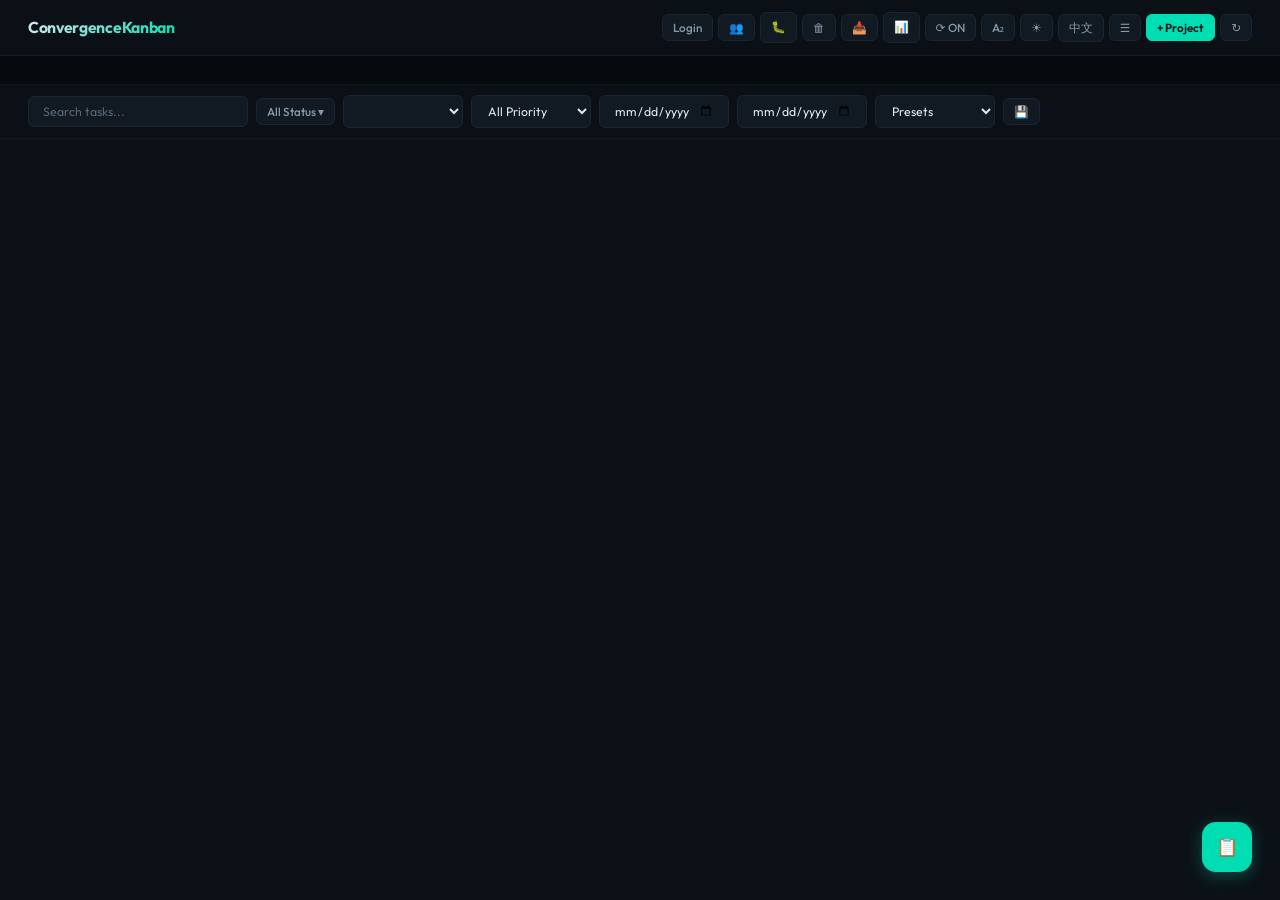
==== static/index.html @ 84c45e5e "Initial open-source release (v0.1.0) ConvergenceKanban: a self-hosted kanban for teams that live in " ====
<!DOCTYPE html>
<html lang="en" dir="ltr">
<head>
<meta charset="UTF-8">
<meta name="viewport" content="width=device-width, initial-scale=1.0">
<title>ConvergenceKanban</title>
<link rel="preconnect" href="https://fonts.googleapis.com">
<link rel="preconnect" href="https://fonts.gstatic.com" crossorigin>
<link href="https://fonts.googleapis.com/css2?family=Fira+Code:wght@400;500;600;700&family=Outfit:wght@300;400;500;600;700;800&display=swap" rel="stylesheet">
<link rel="stylesheet" href="/static/style.css">
</head>
<body>
<!-- Background texture -->
<div class="bg-grid"></div>

<div id="app">
  <!-- Header -->
  <header class="header" role="banner">
    <div class="header-left">
      <h1>ConvergenceKanban</h1>
    </div>
    <div class="header-right">
      <button class="btn btn-sm hamburger-btn" id="hamburgerBtn" onclick="toggleMobileMenu()">☰</button>
      <div class="header-actions" id="headerActions">
        <button class="btn btn-sm" onclick="showUserPicker()" id="userBtn" title="Switch user">login</button>
        <button class="btn btn-sm" onclick="showNotificationPrefs()" id="notifBtn" title="Notification Preferences" style="display:none">🔔</button>
        <button class="btn btn-sm" onclick="showMembers()" title="Team Members">👥</button>
        <a href="/bugs" class="btn btn-sm" title="Bug Reports" id="bugBtn">🐛</a>
        <button class="btn btn-sm" onclick="showBin()" title="Bin / Trash">🗑</button>
        <button class="btn btn-sm" onclick="exportCSV()" id="exportBtn" title="Export CSV">📥</button>
        <button class="btn btn-sm" onclick="showConflicts()" id="conflictBtn" title="Sync Conflicts" style="display:none">⚡ <span id="conflictCount">0</span></button>
        <a href="/analytics" class="btn btn-sm" title="Analytics" id="analyticsBtn">📊</a>
        <button class="btn btn-sm" onclick="toggleAutoRefresh()" id="autoRefreshBtn" title="Auto-refresh toggle">⟳ ON</button>
        <button class="btn btn-sm" onclick="cycleFontSize()" id="fontSizeBtn" title="Font size">A₂</button>
        <button class="btn btn-sm" onclick="toggleTheme()" id="themeBtn" title="Toggle theme">☀️</button>
        <button class="btn btn-sm" onclick="toggleLang()" id="langBtn">中文</button>
        <button class="btn btn-sm" onclick="toggleViewMode()" id="viewBtn" title="Toggle view">☰</button>
        <button class="btn btn-sm btn-primary" onclick="showAddProject()">
          <span data-i18n="addProject">+ Project</span>
        </button>
        <button class="btn btn-sm" onclick="refreshDashboard()">↻</button>
      </div>
    </div>
  </header>

  <!-- Stats bar -->
  <div id="statsBar" class="stats-bar"></div>

  <!-- Filter toggle (mobile) -->
  <button class="btn btn-sm filter-toggle-btn" id="filterToggleBtn" onclick="toggleFilterBar()">🔍 <span data-i18n="filters">Filters</span></button>

  <!-- Filter bar -->
  <div id="filterBar" class="filter-bar" role="search" aria-label="Task filters">
    <input type="text" id="filterSearch" class="filter-input" data-i18n-placeholder="searchTasks" placeholder="Search tasks..." oninput="applyFilters()">
    <div class="filter-multi" id="filterStatusMulti">
      <button class="btn btn-sm" onclick="toggleStatusDropdown()" id="filterStatusBtn" data-i18n="allStatuses">All Status ▾</button>
      <div id="statusDropdown" class="filter-dropdown hidden">
        <label><input type="checkbox" value="todo" onchange="applyStatusMultiSelect()"> <span data-i18n="todo">To Do</span></label>
        <label><input type="checkbox" value="doing" onchange="applyStatusMultiSelect()"> <span data-i18n="doing">Doing</span></label>
        <label><input type="checkbox" value="in_review" onchange="applyStatusMultiSelect()"> <span data-i18n="in_review">In Review</span></label>
        <label><input type="checkbox" value="done" onchange="applyStatusMultiSelect()"> <span data-i18n="done">Done</span></label>
        <label><input type="checkbox" value="blocked" onchange="applyStatusMultiSelect()"> <span data-i18n="blocked">Blocked</span></label>
        <label><input type="checkbox" value="abandoned" onchange="applyStatusMultiSelect()"> <span data-i18n="abandoned">Abandoned</span></label>
      </div>
    </div>
    <select id="filterAssignee" class="filter-select" onchange="applyFilters()"></select>
    <select id="filterPriority" class="filter-select" onchange="applyFilters()">
      <option value="" data-i18n="allPriority">All Priority</option>
      <option value="critical" data-i18n="critical">Critical</option>
      <option value="high" data-i18n="high">High</option>
      <option value="medium" data-i18n="medium">Medium</option>
      <option value="low" data-i18n="low">Low</option>
    </select>
    <input type="date" id="filterDateFrom" class="filter-input filter-date" onchange="applyFilters()" title="From date">
    <input type="date" id="filterDateTo" class="filter-input filter-date" onchange="applyFilters()" title="To date">
    <select id="filterPreset" class="filter-select" onchange="loadFilterPreset()">
      <option value="">Presets</option>
    </select>
    <button class="btn btn-sm" id="savePresetBtn" onclick="saveFilterPreset()" title="Save current filter">💾</button>
    <button class="btn btn-sm" id="clearFiltersBtn" onclick="clearFilters()" style="display:none" data-i18n="clearFilters">Clear</button>
  </div>

  <!-- Dashboard -->
  <main id="dashboard" class="dashboard" role="main" aria-label="Project dashboard"></main>

  <!-- Activity sidebar -->
  <aside id="activityPanel" class="activity-panel hidden" role="complementary" aria-label="Activity log">
    <div class="activity-header">
      <h3 data-i18n="recentActivity">Recent Activity</h3>
      <button class="btn btn-sm" onclick="toggleActivity()">✕</button>
    </div>
    <div id="activityList" class="activity-list"></div>
  </aside>

  <button class="fab" onclick="toggleActivity()" title="Activity Log">📋</button>
</div>

<!-- Bulk action bar -->
<div id="bulkBar" class="bulk-bar" style="display:none">
  <span id="bulkCount"></span>
  <select id="bulkStatus" class="filter-select" style="min-width:100px">
    <option value="" data-i18n="setStatus">Set Status...</option>
    <option value="todo" data-i18n="todo">To Do</option><option value="doing" data-i18n="doing">Doing</option>
    <option value="done" data-i18n="done">Done</option><option value="blocked" data-i18n="blocked">Blocked</option>
  </select>
  <button class="btn btn-sm btn-primary" onclick="bulkApplyStatus()" data-i18n="apply">Apply</button>
  <button class="btn btn-sm btn-danger" onclick="bulkAction('delete')" data-i18n="delete">Delete</button>
  <button class="btn btn-sm" onclick="bulkClear()" data-i18n="cancel">Cancel</button>
</div>

<!-- Modal -->
<div id="modal" class="modal hidden" role="dialog" aria-modal="true" onclick="if(event.target===this)closeModal()">
  <div class="modal-content" id="modalContent"></div>
</div>

<div id="toasts" class="toast-container"></div>
<script src="/static/i18n.js"></script>
<script src="/static/app.js"></script>
</body>
</html>
---- static/style.css ----
/* ══════════════════════════════════════════════════════════════════════════
   ConvergenceKanban — "Dark Terminal Elegance" Design System
   Typography: Outfit + Fira Code
   Palette: Deep charcoal + Electric Mint
   ══════════════════════════════════════════════════════════════════════════ */

/* ── Reset ─────────────────────────────────────────────────────────────── */
*, *::before, *::after { box-sizing: border-box; margin: 0; padding: 0; }

/* ── Design Tokens ─────────────────────────────────────────────────────── */
:root {
  /* Surfaces */
  --bg-deep: #050a0e;
  --bg: #0b1117;
  --bg2: #111a22;
  --bg3: #1a2530;
  --bg4: #243040;

  /* Typography */
  --text: #dfe6ed;
  --text2: #8899aa;
  --text3: #556677;

  /* Accent — Electric Mint */
  --accent: #00ddb3;
  --accent2: #00ffcc;
  --accent-dim: #009e80;
  --accent-glow: rgba(0, 221, 179, 0.12);
  --accent-glow-strong: rgba(0, 221, 179, 0.25);

  /* Semantic */
  --green: #00ddb3;
  --yellow: #fbbf24;
  --red: #ff4757;
  --orange: #ff8c42;
  --blue: #4facfe;
  --purple: #a78bfa;

  /* Structural */
  --radius: 10px;
  --radius-sm: 6px;
  --radius-lg: 16px;
  --shadow: 0 2px 8px rgba(0, 0, 0, 0.3), 0 0 0 1px rgba(255, 255, 255, 0.03);
  --shadow-lg: 0 8px 32px rgba(0, 0, 0, 0.4);
  --shadow-glow: 0 0 20px var(--accent-glow);

  /* Transitions */
  --ease: cubic-bezier(0.22, 1, 0.36, 1);
  --duration: 0.2s;
  --duration-slow: 0.4s;

  /* Font stacks */
  --font-body: 'Outfit', system-ui, -apple-system, sans-serif;
  --font-mono: 'Fira Code', 'JetBrains Mono', 'SF Mono', monospace;
}

/* ── Light Theme ───────────────────────────────────────────────────────── */
:root.light {
  /* Surfaces — warm paper with crisp edges */
  --bg-deep: #eef1f5;
  --bg: #f4f6f9;
  --bg2: #ffffff;
  --bg3: #dde2e8;
  --bg4: #c4ccd6;

  /* Typography — high contrast */
  --text: #111827;
  --text2: #374151;
  --text3: #6b7280;

  /* Accent — deeper emerald for readability */
  --accent: #059669;
  --accent2: #047857;
  --accent-dim: #065f46;
  --accent-glow: rgba(5, 150, 105, 0.08);
  --accent-glow-strong: rgba(5, 150, 105, 0.15);

  /* Semantic — darkened for white-bg contrast */
  --green: #059669;
  --yellow: #d97706;
  --red: #dc2626;
  --orange: #ea580c;
  --blue: #2563eb;
  --purple: #7c3aed;

  /* Structural */
  --shadow: 0 1px 3px rgba(0, 0, 0, 0.08), 0 0 0 1px rgba(0, 0, 0, 0.04);
  --shadow-lg: 0 4px 16px rgba(0, 0, 0, 0.1);
  --shadow-glow: 0 0 12px var(--accent-glow);
}

:root.light body {
  background-image: none;
}

:root.light .bg-grid {
  opacity: 0.25;
  background-image:
    radial-gradient(circle, var(--bg3) 1px, transparent 1px);
}

/* ── Light Theme — Component Overrides ────────────────────────────────── */

/* Header & toolbars */
:root.light .header {
  background: rgba(255, 255, 255, 0.92);
  border-bottom-color: rgba(0, 0, 0, 0.08);
}
:root.light .stats-bar {
  border-bottom-color: rgba(0, 0, 0, 0.06);
}
:root.light .stat-card {
  border-color: rgba(0, 0, 0, 0.06);
}
:root.light .filter-bar {
  background: rgba(255, 255, 255, 0.75);
  border-bottom-color: rgba(0, 0, 0, 0.06);
}

/* Project cards */
:root.light .project-card {
  border-color: rgba(0, 0, 0, 0.06);
  border-left-color: var(--accent);
}
:root.light .project-card:hover {
  border-color: rgba(0, 0, 0, 0.12);
  border-left-color: var(--accent2);
}
:root.light .project-header:hover {
  background: rgba(0, 0, 0, 0.02);
}

/* Tables */
:root.light .ws-table td {
  border-bottom-color: rgba(0, 0, 0, 0.05);
}

/* Task items */
:root.light .task-item {
  border-color: rgba(0, 0, 0, 0.06);
}
:root.light .task-item:hover {
  border-color: rgba(0, 0, 0, 0.1);
  background: rgba(5, 150, 105, 0.03);
}

/* Modal */
:root.light .modal {
  background: rgba(0, 0, 0, 0.4);
}
:root.light .modal-content {
  border-color: rgba(0, 0, 0, 0.08);
  box-shadow: 0 8px 32px rgba(0, 0, 0, 0.15);
}

/* Workstream detail */
:root.light .ws-detail-summary {
  border-color: rgba(0, 0, 0, 0.06);
}

/* Board view */
:root.light .board-column {
  background: rgba(0, 0, 0, 0.02);
  border-color: rgba(0, 0, 0, 0.06);
}
:root.light .board-card {
  border-color: rgba(0, 0, 0, 0.06);
}
:root.light .board-card:hover {
  border-color: rgba(0, 0, 0, 0.12);
  box-shadow: 0 4px 12px rgba(0, 0, 0, 0.08);
}

/* Activity panel */
:root.light .activity-panel {
  background: rgba(255, 255, 255, 0.97);
  border-left-color: rgba(0, 0, 0, 0.08);
  box-shadow: -4px 0 16px rgba(0, 0, 0, 0.08);
}
:root.light .activity-header {
  border-bottom-color: rgba(0, 0, 0, 0.06);
}
:root.light .activity-item {
  border-bottom-color: rgba(0, 0, 0, 0.04);
}
:root.light .activity-item:hover {
  background: rgba(0, 0, 0, 0.02);
}

/* Dependencies, time tracking, attachments, recurring */
:root.light .dep-item,
:root.light .time-entry,
:root.light .attachment-item,
:root.light .recurring-item,
:root.light .task-detail-notes {
  border-color: rgba(0, 0, 0, 0.06);
}
:root.light .time-summary-card,
:root.light .member-card,
:root.light .task-detail-meta .meta-item {
  border-color: rgba(0, 0, 0, 0.06);
}
:root.light .conflict-local,
:root.light .conflict-remote {
  border-color: rgba(0, 0, 0, 0.06);
}

/* Shortcuts & kbd */
:root.light .shortcut-table td {
  border-bottom-color: rgba(0, 0, 0, 0.05);
}
:root.light .shortcut-table kbd {
  border-color: rgba(0, 0, 0, 0.1);
}

/* Bug items in main kanban */
:root.light .bug-item {
  border-bottom-color: rgba(0, 0, 0, 0.05);
}
:root.light .bug-item:hover {
  background: rgba(0, 0, 0, 0.02);
}

/* Bulk bar */
:root.light .bulk-bar {
  box-shadow: 0 4px 16px rgba(0, 0, 0, 0.12), var(--shadow-glow);
}

/* Badges — adjust for light bg readability */
:root.light .badge-stable {
  color: var(--green);
}
:root.light .badge-planned {
  background: rgba(107, 114, 128, 0.12);
}

/* FAB shadow */
:root.light .fab {
  box-shadow: 0 4px 16px rgba(5, 150, 105, 0.25);
}
:root.light .fab:hover {
  box-shadow: 0 6px 24px rgba(5, 150, 105, 0.35);
}

/* Mobile overrides */
@media (max-width: 768px) {
  :root.light .ws-table tr {
    border-color: rgba(0, 0, 0, 0.06);
  }
}

/* ── Font Size Presets ─────────────────────────────────────────────────── */
:root              { font-size: 15px; }  /* A₂ Medium (default) */
:root.font-sm      { font-size: 13px; }  /* A₁ Small */
:root.font-lg      { font-size: 17px; }  /* A₃ Large */
:root.font-xl      { font-size: 19px; }  /* A₄ X-Large */
:root.font-xxl     { font-size: 21px; }  /* A₅ XX-Large */

/* ── Body & Scrollbar ──────────────────────────────────────────────────── */
body {
  font-family: var(--font-body);
  background: var(--bg);
  color: var(--text);
  line-height: 1.55;
  min-height: 100vh;
  -webkit-font-smoothing: antialiased;
  -moz-osx-font-smoothing: grayscale;
}

/* Dot-grid background texture */
.bg-grid {
  position: fixed;
  inset: 0;
  z-index: 0;
  pointer-events: none;
  opacity: 0.4;
  background-image:
    radial-gradient(circle, var(--bg3) 0.7px, transparent 0.7px);
  background-size: 24px 24px;
}

#app { position: relative; z-index: 1; }

/* Custom scrollbar */
::-webkit-scrollbar { width: 6px; height: 6px; }
::-webkit-scrollbar-track { background: transparent; }
::-webkit-scrollbar-thumb { background: var(--bg4); border-radius: 3px; }
::-webkit-scrollbar-thumb:hover { background: var(--text3); }

a { color: var(--accent); text-decoration: none; transition: color var(--duration); }
a:hover { color: var(--accent2); }

/* ── Header ────────────────────────────────────────────────────────────── */
.header {
  display: flex;
  justify-content: space-between;
  align-items: center;
  padding: 0 28px;
  height: 56px;
  background: rgba(11, 17, 23, 0.85);
  backdrop-filter: blur(16px) saturate(1.4);
  -webkit-backdrop-filter: blur(16px) saturate(1.4);
  border-bottom: 1px solid rgba(255, 255, 255, 0.06);
  position: sticky;
  top: 0;
  z-index: 100;
}

.header h1 {
  font-size: 1.05rem;
  font-weight: 700;
  letter-spacing: -0.02em;
  background: linear-gradient(135deg, var(--text) 0%, var(--accent) 100%);
  -webkit-background-clip: text;
  -webkit-text-fill-color: transparent;
  background-clip: text;
}

.header-left { display: flex; align-items: center; gap: 12px; }
.header-right { display: flex; gap: 6px; align-items: center; }

/* ── Buttons ───────────────────────────────────────────────────────────── */
.btn {
  padding: 6px 14px;
  border: 1px solid var(--bg3);
  border-radius: var(--radius-sm);
  background: var(--bg2);
  color: var(--text2);
  cursor: pointer;
  font-size: 0.8rem;
  font-family: var(--font-body);
  font-weight: 500;
  transition: all var(--duration) var(--ease);
  white-space: nowrap;
}

.btn:hover {
  background: var(--bg3);
  color: var(--text);
  border-color: var(--bg4);
}

.btn-sm { padding: 5px 10px; font-size: 0.78rem; }

.btn-primary {
  background: var(--accent);
  border-color: var(--accent);
  color: #0b1117;
  font-weight: 600;
}

.btn-primary:hover {
  background: var(--accent2);
  border-color: var(--accent2);
  box-shadow: var(--shadow-glow);
}

.btn-danger {
  background: rgba(255, 71, 87, 0.15);
  border-color: rgba(255, 71, 87, 0.3);
  color: var(--red);
}

.btn-danger:hover {
  background: var(--red);
  border-color: var(--red);
  color: #fff;
}

.btn-ghost {
  background: transparent;
  border: none;
  color: var(--text3);
  padding: 4px 8px;
  cursor: pointer;
  transition: color var(--duration);
  font-size: 0.85rem;
}

.btn-ghost:hover { color: var(--text); }

/* ── Stats Bar ─────────────────────────────────────────────────────────── */
.stats-bar {
  display: flex;
  gap: 12px;
  padding: 14px 28px;
  background: var(--bg-deep);
  border-bottom: 1px solid rgba(255, 255, 255, 0.04);
  flex-wrap: wrap;
  animation: fadeSlideDown var(--duration-slow) var(--ease);
}

.stat-card {
  display: flex;
  align-items: center;
  gap: 10px;
  padding: 10px 18px;
  background: var(--bg2);
  border: 1px solid rgba(255, 255, 255, 0.04);
  border-radius: var(--radius);
  font-size: 0.82rem;
  white-space: nowrap;
  transition: all var(--duration) var(--ease);
}

.stat-card:hover {
  border-color: var(--accent-glow);
  box-shadow: var(--shadow-glow);
}

.stat-card .stat-value {
  font-size: 1.4rem;
  font-weight: 800;
  font-family: var(--font-mono);
  letter-spacing: -0.03em;
}

.stat-card .stat-label { color: var(--text3); font-size: 0.72rem; text-transform: uppercase; letter-spacing: 0.05em; }
.stat-card.stat-done .stat-value { color: var(--green); }
.stat-card.stat-doing .stat-value { color: var(--blue); }
.stat-card.stat-blocked .stat-value { color: var(--red); }
.stat-card.stat-completion .stat-value { color: var(--accent); }

/* ── Filter Bar ────────────────────────────────────────────────────────── */
.filter-bar {
  display: flex;
  gap: 8px;
  padding: 10px 28px;
  background: rgba(11, 17, 23, 0.6);
  backdrop-filter: blur(8px);
  border-bottom: 1px solid rgba(255, 255, 255, 0.04);
  align-items: center;
  flex-wrap: wrap;
}

.filter-input {
  padding: 7px 14px;
  border: 1px solid var(--bg3);
  border-radius: var(--radius-sm);
  background: var(--bg2);
  color: var(--text);
  font-size: 0.82rem;
  font-family: var(--font-body);
  width: 220px;
  transition: all var(--duration) var(--ease);
}

.filter-input:focus {
  outline: none;
  border-color: var(--accent);
  box-shadow: 0 0 0 3px var(--accent-glow);
}

.filter-input::placeholder { color: var(--text3); }

.filter-select {
  padding: 7px 12px;
  border: 1px solid var(--bg3);
  border-radius: var(--radius-sm);
  background: var(--bg2);
  color: var(--text);
  font-size: 0.82rem;
  font-family: var(--font-body);
  min-width: 120px;
  cursor: pointer;
  transition: border-color var(--duration);
}

.filter-select:focus {
  outline: none;
  border-color: var(--accent);
  box-shadow: 0 0 0 3px var(--accent-glow);
}

/* ── Dashboard ─────────────────────────────────────────────────────────── */
.dashboard {
  padding: 24px 28px;
  display: flex;
  flex-direction: column;
  gap: 20px;
}

/* ── Project Card ──────────────────────────────────────────────────────── */
.project-card {
  background: var(--bg2);
  border-radius: var(--radius-lg);
  border: 1px solid rgba(255, 255, 255, 0.04);
  border-left: 3px solid var(--accent);
  overflow: hidden;
  transition: all var(--duration-slow) var(--ease);
  animation: fadeSlideUp var(--duration-slow) var(--ease) both;
}

.project-card:hover {
  border-color: rgba(255, 255, 255, 0.08);
  border-left-color: var(--accent2);
  box-shadow: var(--shadow-lg);
}

.project-header {
  display: flex;
  justify-content: space-between;
  align-items: center;
  padding: 18px 24px;
  cursor: pointer;
  transition: background var(--duration);
}

.project-header:hover { background: rgba(255, 255, 255, 0.015); }

.project-title {
  font-size: 1.05rem;
  font-weight: 700;
  letter-spacing: -0.01em;
}

.project-stats {
  display: flex;
  gap: 14px;
  font-size: 0.78rem;
  color: var(--text2);
}

.project-stats .stat {
  display: flex;
  align-items: center;
  gap: 5px;
  font-family: var(--font-mono);
  font-size: 0.72rem;
}

.progress-indicator {
  display: flex;
  align-items: center;
  gap: 6px;
  font-family: var(--font-mono);
  font-size: 0.72rem;
}
.progress-bar {
  width: 48px;
  height: 6px;
  background: var(--surface2);
  border-radius: 3px;
  overflow: hidden;
}
.progress-fill {
  display: block;
  height: 100%;
  background: var(--accent);
  border-radius: 3px;
  transition: width 0.4s ease;
}
.progress-text {
  color: var(--text2);
  min-width: 28px;
  text-align: right;
}

.project-body { padding: 0 24px 20px; }

/* ── Workstream Table ──────────────────────────────────────────────────── */
.ws-table { width: 100%; border-collapse: collapse; }

.ws-table th {
  text-align: left;
  padding: 10px 14px;
  font-size: 0.68rem;
  font-weight: 600;
  text-transform: uppercase;
  letter-spacing: 0.08em;
  color: var(--text3);
  border-bottom: 1px solid var(--bg3);
}

.ws-table td {
  padding: 12px 14px;
  border-bottom: 1px solid rgba(255, 255, 255, 0.03);
  font-size: 0.84rem;
  vertical-align: middle;
}

.ws-table tr {
  cursor: pointer;
  transition: background var(--duration);
}

.ws-table tr:hover td { background: rgba(0, 221, 179, 0.02); }

/* ── Badges ────────────────────────────────────────────────────────────── */
.badge {
  display: inline-flex;
  align-items: center;
  padding: 3px 12px;
  border-radius: 20px;
  font-size: 0.7rem;
  font-weight: 600;
  letter-spacing: 0.02em;
  white-space: nowrap;
}

.badge-planned { background: rgba(85, 102, 119, 0.2); color: var(--text2); }
.badge-in-progress { background: rgba(79, 172, 254, 0.15); color: var(--blue); }
.badge-blocked { background: rgba(255, 71, 87, 0.15); color: var(--red); }
.badge-review { background: rgba(167, 139, 250, 0.15); color: var(--purple); }
.badge-in_review { background: rgba(251, 191, 36, 0.15); color: var(--yellow); }
.badge-done { background: rgba(0, 221, 179, 0.12); color: var(--green); }
.badge-stable { background: rgba(0, 221, 179, 0.08); color: #5eecc4; }
.badge-abandoned { background: rgba(120, 130, 140, 0.18); color: var(--text3); text-decoration: line-through; }
.board-card[data-status="abandoned"], .board-column[data-status="abandoned"] .board-card { opacity: 0.55; }

.priority-critical { color: var(--red); font-weight: 700; }
.priority-high { color: var(--orange); font-weight: 600; }
.priority-medium { color: var(--yellow); }
.priority-low { color: var(--text3); }

/* ── Progress Bar ──────────────────────────────────────────────────────── */
.progress-bar {
  height: 4px;
  background: var(--bg3);
  border-radius: 2px;
  overflow: hidden;
  width: 80px;
  display: inline-block;
  vertical-align: middle;
  margin-left: 8px;
}

.progress-fill {
  height: 100%;
  background: linear-gradient(90deg, var(--accent-dim), var(--accent));
  border-radius: 2px;
  transition: width 0.5s var(--ease);
}

/* ── Modal ─────────────────────────────────────────────────────────────── */
.modal {
  position: fixed;
  inset: 0;
  background: rgba(5, 10, 14, 0.75);
  backdrop-filter: blur(8px);
  -webkit-backdrop-filter: blur(8px);
  display: flex;
  align-items: center;
  justify-content: center;
  z-index: 200;
  animation: fadeIn 0.15s ease-out;
}

.modal.hidden { display: none; }

.modal-content {
  background: var(--bg2);
  border: 1px solid rgba(255, 255, 255, 0.06);
  border-radius: var(--radius-lg);
  padding: 28px;
  max-width: 680px;
  width: 92%;
  max-height: 85vh;
  overflow-y: auto;
  box-shadow: var(--shadow-lg), 0 0 60px rgba(0, 0, 0, 0.3);
  animation: modalSlideUp 0.25s var(--ease);
}

.modal-content h2 {
  font-size: 1.1rem;
  font-weight: 700;
  margin-bottom: 20px;
  letter-spacing: -0.01em;
}

/* ── Forms ──────────────────────────────────────────────────────────────── */
.form-group { margin-bottom: 16px; }

.form-group label {
  display: block;
  font-size: 0.75rem;
  font-weight: 600;
  color: var(--text2);
  margin-bottom: 6px;
  text-transform: uppercase;
  letter-spacing: 0.04em;
}

.form-group input,
.form-group select,
.form-group textarea {
  width: 100%;
  padding: 10px 14px;
  border: 1px solid var(--bg3);
  border-radius: var(--radius-sm);
  background: var(--bg);
  color: var(--text);
  font-size: 0.88rem;
  font-family: var(--font-body);
  transition: all var(--duration) var(--ease);
}

.form-group input:focus,
.form-group select:focus,
.form-group textarea:focus {
  outline: none;
  border-color: var(--accent);
  box-shadow: 0 0 0 3px var(--accent-glow);
}

.form-group textarea { resize: vertical; min-height: 70px; line-height: 1.5; }
.form-row { display: flex; gap: 14px; }
.form-row .form-group { flex: 1; }
.form-actions { display: flex; gap: 8px; justify-content: flex-end; margin-top: 20px; }

/* ── Workstream Detail ─────────────────────────────────────────────────── */
.ws-detail-summary {
  background: var(--bg);
  padding: 14px 16px;
  border-radius: var(--radius);
  font-size: 0.84rem;
  color: var(--text2);
  margin-bottom: 20px;
  max-height: 120px;
  overflow-y: auto;
  white-space: pre-wrap;
  border: 1px solid rgba(255, 255, 255, 0.03);
  line-height: 1.6;
}

.ws-detail-section { margin-bottom: 20px; }

.ws-detail-section h3 {
  font-size: 0.72rem;
  font-weight: 700;
  color: var(--text3);
  margin-bottom: 10px;
  text-transform: uppercase;
  letter-spacing: 0.08em;
}

/* ── Task List ─────────────────────────────────────────────────────────── */
.task-item {
  display: flex;
  align-items: center;
  gap: 10px;
  padding: 10px 12px;
  background: var(--bg);
  border: 1px solid rgba(255, 255, 255, 0.03);
  border-radius: var(--radius);
  margin-bottom: 4px;
  font-size: 0.84rem;
  transition: all var(--duration) var(--ease);
}

.task-item:hover {
  border-color: rgba(255, 255, 255, 0.06);
  background: rgba(0, 221, 179, 0.02);
}

.task-item .task-check { cursor: pointer; font-size: 1.1rem; }
.task-item .task-text { flex: 1; }
.task-item .task-text.done { text-decoration: line-through; color: var(--text3); }
.task-item .task-assignee { font-size: 0.72rem; color: var(--accent); font-family: var(--font-mono); }

.task-status-select {
  background: var(--bg2);
  color: var(--text);
  border: 1px solid var(--bg3);
  border-radius: var(--radius-sm);
  padding: 3px 6px;
  font-size: 0.72rem;
  font-family: var(--font-body);
}

/* ── Subtasks ──────────────────────────────────────────────────────────── */
.subtask-list { padding-left: 28px; }

.subtask-item {
  border-left: 2px solid var(--bg3);
  margin-left: 0;
  padding-left: 10px;
}

.subtask-badge {
  font-size: 0.68rem;
  background: var(--bg3);
  padding: 2px 10px;
  border-radius: 12px;
  cursor: pointer;
  color: var(--accent);
  white-space: nowrap;
  transition: all var(--duration);
  font-family: var(--font-mono);
}

.subtask-badge:hover { background: var(--accent); color: var(--bg); }

/* ── Blockers ──────────────────────────────────────────────────────────── */
.blocker-item {
  display: flex;
  align-items: center;
  gap: 10px;
  padding: 10px 14px;
  background: rgba(255, 71, 87, 0.06);
  border: 1px solid rgba(255, 71, 87, 0.12);
  border-radius: var(--radius);
  margin-bottom: 4px;
  font-size: 0.84rem;
  border-left: 3px solid var(--red);
}

.blocker-item .blocker-resolve {
  cursor: pointer;
  font-size: 0.78rem;
  color: var(--green);
  font-weight: 600;
}

/* ── Activity Panel ────────────────────────────────────────────────────── */
.activity-panel {
  position: fixed;
  right: 0;
  top: 0;
  width: 380px;
  height: 100vh;
  background: rgba(17, 26, 34, 0.95);
  backdrop-filter: blur(20px);
  -webkit-backdrop-filter: blur(20px);
  border-left: 1px solid rgba(255, 255, 255, 0.06);
  z-index: 150;
  box-shadow: -8px 0 32px rgba(0, 0, 0, 0.3);
  display: flex;
  flex-direction: column;
  animation: slideInRight 0.3s var(--ease);
}

.activity-panel.hidden { display: none; }

.activity-header {
  display: flex;
  justify-content: space-between;
  align-items: center;
  padding: 16px 20px;
  border-bottom: 1px solid rgba(255, 255, 255, 0.06);
}

.activity-header h3 { font-size: 0.9rem; font-weight: 700; }

.activity-list { flex: 1; overflow-y: auto; padding: 12px 16px; }

.activity-item {
  padding: 10px 12px;
  border-bottom: 1px solid rgba(255, 255, 255, 0.03);
  font-size: 0.78rem;
  transition: background var(--duration);
  border-radius: var(--radius-sm);
}

.activity-item:hover { background: rgba(255, 255, 255, 0.02); }
.activity-item .activity-time { color: var(--text3); font-size: 0.68rem; font-family: var(--font-mono); }
.activity-item .activity-action { color: var(--accent); font-weight: 500; }

/* ── FAB ───────────────────────────────────────────────────────────────── */
.fab {
  position: fixed;
  bottom: 28px;
  right: 28px;
  width: 50px;
  height: 50px;
  border-radius: 14px;
  background: var(--accent);
  border: none;
  color: var(--bg);
  font-size: 1.2rem;
  cursor: pointer;
  box-shadow: 0 4px 16px rgba(0, 221, 179, 0.3);
  z-index: 100;
  transition: all var(--duration) var(--ease);
}

.fab:hover {
  background: var(--accent2);
  transform: translateY(-2px);
  box-shadow: 0 6px 24px rgba(0, 221, 179, 0.4);
}

/* ── Board View ────────────────────────────────────────────────────────── */
.board-tabs {
  display: flex;
  gap: 6px;
  padding: 0 0 16px;
  flex-wrap: wrap;
}

.board-tab {
  padding: 7px 16px;
  border: 1px solid var(--bg3);
  border-radius: 20px;
  background: transparent;
  color: var(--text2);
  cursor: pointer;
  font-size: 0.8rem;
  font-family: var(--font-body);
  font-weight: 500;
  transition: all var(--duration) var(--ease);
}

.board-tab:hover { background: var(--bg3); color: var(--text); }

.board-tab.active {
  background: var(--accent);
  border-color: var(--accent);
  color: var(--bg);
  font-weight: 600;
  box-shadow: 0 2px 8px rgba(0, 221, 179, 0.25);
}

.board-container {
  display: grid;
  grid-template-columns: repeat(4, 1fr);
  gap: 14px;
  min-height: 400px;
}

.board-column {
  background: rgba(17, 26, 34, 0.5);
  border: 1px solid rgba(255, 255, 255, 0.04);
  border-radius: var(--radius-lg);
  padding: 14px;
  display: flex;
  flex-direction: column;
  gap: 8px;
  min-height: 200px;
  transition: all var(--duration);
}

.board-column-header {
  font-size: 0.7rem;
  font-weight: 700;
  text-transform: uppercase;
  letter-spacing: 0.08em;
  color: var(--text3);
  padding-bottom: 10px;
  border-bottom: 2px solid var(--bg3);
  margin-bottom: 6px;
  display: flex;
  justify-content: space-between;
  align-items: center;
}

.board-column-header .col-count {
  background: var(--bg4);
  padding: 2px 10px;
  border-radius: 12px;
  font-size: 0.68rem;
  font-family: var(--font-mono);
}

.board-column.col-todo .board-column-header { border-bottom-color: var(--text3); }
.board-column.col-doing .board-column-header { border-bottom-color: var(--blue); }
.board-column.col-done .board-column-header { border-bottom-color: var(--green); }
.board-column.col-blocked .board-column-header { border-bottom-color: var(--red); }

.board-column.drag-over {
  background: var(--accent-glow);
  border-color: var(--accent);
  box-shadow: inset 0 0 20px var(--accent-glow);
}

.board-card {
  background: var(--bg2);
  border: 1px solid rgba(255, 255, 255, 0.05);
  border-radius: var(--radius);
  padding: 12px 14px;
  cursor: grab;
  transition: all var(--duration) var(--ease);
  font-size: 0.84rem;
}

.board-card:hover {
  transform: translateY(-2px);
  border-color: rgba(255, 255, 255, 0.1);
  box-shadow: 0 4px 16px rgba(0, 0, 0, 0.3);
}

.board-card:active { cursor: grabbing; transform: scale(0.98); }
.board-card.dragging { opacity: 0.3; transform: scale(0.95); }

.board-card-title {
  font-weight: 600;
  margin-bottom: 8px;
  line-height: 1.35;
  font-size: 0.82rem;
}

.board-card-meta {
  display: flex;
  justify-content: space-between;
  align-items: center;
  font-size: 0.72rem;
  color: var(--text2);
}

.board-card-ws {
  background: var(--bg4);
  padding: 2px 8px;
  border-radius: 8px;
  font-size: 0.68rem;
  font-family: var(--font-mono);
}

.board-card-header { display: flex; justify-content: space-between; align-items: center; margin-bottom: 4px; }
.board-card-prio { font-size: 0.7rem; font-weight: 700; }
.board-card-assignee { color: var(--accent); font-family: var(--font-mono); font-size: 0.7rem; margin-top: 4px; }
.board-card-priority { font-size: 0.68rem; font-weight: 700; }
.board-card-actions { margin-top: 8px; }
.board-count { background: var(--bg4); padding: 2px 10px; border-radius: 12px; font-size: 0.68rem; font-family: var(--font-mono); }
.board-cards { display: flex; flex-direction: column; gap: 8px; flex: 1; }

.board-card-move { margin-top: 8px; }
.board-card-move select {
  width: 100%;
  padding: 4px 8px;
  background: var(--bg);
  color: var(--text);
  border: 1px solid var(--bg3);
  border-radius: var(--radius-sm);
  font-size: 0.72rem;
  font-family: var(--font-body);
}

/* ── Filter Multi-Select Dropdown ──────────────────────────────────────── */
.filter-multi { position: relative; }

.filter-dropdown {
  position: absolute;
  top: 100%;
  left: 0;
  background: var(--bg2);
  border: 1px solid var(--bg3);
  border-radius: var(--radius);
  padding: 10px;
  z-index: 50;
  min-width: 160px;
  box-shadow: var(--shadow-lg);
  animation: fadeSlideDown 0.15s var(--ease);
}

.filter-dropdown.hidden { display: none; }

.filter-dropdown label {
  display: flex;
  align-items: center;
  gap: 8px;
  padding: 5px 4px;
  font-size: 0.82rem;
  cursor: pointer;
  color: var(--text);
  border-radius: var(--radius-sm);
  transition: background var(--duration);
}

.filter-dropdown label:hover { background: var(--bg3); }

.filter-date { width: 130px; }

/* ── Filter Toggle (mobile) ────────────────────────────────────────────── */
.filter-toggle-btn { display: none; margin: 0 12px; }
.no-results { text-align: center; padding: 48px 24px; color: var(--text3); font-size: 0.92rem; }

/* ── Header Actions ────────────────────────────────────────────────────── */
.hamburger-btn { display: none; font-size: 1.2rem; }
.header-actions { display: flex; gap: 5px; align-items: center; flex-wrap: wrap; }

/* ── Bug Reports ───────────────────────────────────────────────────────── */
.bug-item {
  padding: 12px 16px;
  border-bottom: 1px solid rgba(255, 255, 255, 0.04);
  cursor: pointer;
  transition: all var(--duration);
  border-radius: var(--radius-sm);
}

.bug-item:hover { background: rgba(255, 255, 255, 0.02); }

.severity-badge {
  font-size: 0.68rem;
  padding: 3px 10px;
  border-radius: 6px;
  text-transform: uppercase;
  font-weight: 700;
  letter-spacing: 0.03em;
  background: var(--bg3);
  color: var(--text2);
}

.sev-critical { background: var(--red); color: #fff; }
.sev-high { background: var(--orange); color: #fff; }
.sev-medium { background: var(--yellow); color: #1a202c; }
.sev-low { background: var(--bg4); color: var(--text2); }
.status-pill { font-size: 0.68rem; padding: 3px 10px; border-radius: 12px; color: #fff; }

/* ── Bulk Action Bar ───────────────────────────────────────────────────── */
.bulk-bar {
  position: fixed;
  bottom: 28px;
  left: 50%;
  transform: translateX(-50%);
  background: var(--bg2);
  border: 1px solid var(--accent);
  border-radius: var(--radius-lg);
  padding: 12px 24px;
  display: flex;
  gap: 12px;
  align-items: center;
  box-shadow: 0 8px 32px rgba(0, 0, 0, 0.4), var(--shadow-glow);
  z-index: 150;
  animation: fadeSlideUp 0.2s var(--ease);
}

/* ── Comments ──────────────────────────────────────────────────────────── */
.comment-item {
  padding: 10px 14px;
  border-left: 2px solid var(--accent);
  margin: 6px 0;
  font-size: 0.8rem;
  background: var(--bg);
  border-radius: 0 var(--radius) var(--radius) 0;
  transition: all var(--duration);
}

.comment-item:hover { background: rgba(0, 221, 179, 0.03); }
.comment-item .comment-author { color: var(--accent); font-weight: 600; font-family: var(--font-mono); font-size: 0.78rem; }
.comment-item .comment-time { color: var(--text3); font-size: 0.68rem; font-family: var(--font-mono); }

.activity-timeline-item {
  padding: 5px 10px;
  color: var(--text3);
  font-size: 0.72rem;
  font-style: italic;
}

/* ── Drag Reorder ──────────────────────────────────────────────────────── */
.drag-handle {
  cursor: grab;
  color: var(--text3);
  user-select: none;
  padding: 0 4px;
  transition: color var(--duration);
}

.drag-handle:hover { color: var(--accent); }
.drag-handle:active { cursor: grabbing; }
.task-item.drag-over-above, tr.drag-over-above { border-top: 2px solid var(--accent); }
.task-item.drag-over-below, tr.drag-over-below { border-bottom: 2px solid var(--accent); }
tr.dragging { opacity: 0.3; }
.drag-handle-cell { text-align: center; padding: 0 !important; }

/* ── Shortcut Help ─────────────────────────────────────────────────────── */
.shortcut-table { width: 100%; border-collapse: collapse; }

.shortcut-table td {
  padding: 8px 14px;
  font-size: 0.84rem;
  border-bottom: 1px solid rgba(255, 255, 255, 0.04);
}

.shortcut-table kbd {
  background: var(--bg4);
  padding: 3px 10px;
  border-radius: var(--radius-sm);
  font-family: var(--font-mono);
  font-size: 0.76rem;
  border: 1px solid rgba(255, 255, 255, 0.08);
}

/* ── Dependencies ──────────────────────────────────────────────────────── */
.dep-badge {
  font-size: 0.68rem;
  background: var(--accent-glow);
  padding: 2px 10px;
  border-radius: 12px;
  cursor: pointer;
  color: var(--accent);
  white-space: nowrap;
  font-family: var(--font-mono);
  transition: all var(--duration);
}

.dep-badge.dep-unmet { background: rgba(255, 71, 87, 0.12); color: var(--red); }
.dep-badge:hover { opacity: 0.8; }

.dep-item {
  display: flex;
  align-items: center;
  gap: 10px;
  padding: 8px 12px;
  background: var(--bg);
  border: 1px solid rgba(255, 255, 255, 0.03);
  border-radius: var(--radius);
  margin-bottom: 4px;
  font-size: 0.84rem;
  border-left: 3px solid var(--accent);
  transition: all var(--duration);
}

.dep-item:hover { background: rgba(0, 221, 179, 0.02); }
.dep-item.dep-unmet { border-left-color: var(--red); }
.dep-item.dep-met { border-left-color: var(--green); }
.dep-search-item:hover { background: var(--bg3); }

/* ── Time Tracking ─────────────────────────────────────────────────────── */
.time-badge {
  font-size: 0.68rem;
  background: rgba(0, 221, 179, 0.1);
  padding: 2px 10px;
  border-radius: 12px;
  color: var(--green);
  white-space: nowrap;
  cursor: pointer;
  font-family: var(--font-mono);
  transition: all var(--duration);
}

.time-badge:hover { background: rgba(0, 221, 179, 0.2); }

.time-entry {
  display: flex;
  align-items: center;
  gap: 10px;
  padding: 8px 12px;
  background: var(--bg);
  border: 1px solid rgba(255, 255, 255, 0.03);
  border-radius: var(--radius);
  margin-bottom: 4px;
  font-size: 0.8rem;
}

.time-duration { font-weight: 700; color: var(--green); min-width: 50px; font-family: var(--font-mono); }
.time-user { color: var(--accent); min-width: 60px; font-family: var(--font-mono); font-size: 0.78rem; }
.time-desc { flex: 1; color: var(--text2); }

.time-summary { display: flex; gap: 16px; margin-bottom: 16px; flex-wrap: wrap; }

.time-summary-card {
  background: var(--bg);
  border: 1px solid rgba(255, 255, 255, 0.04);
  padding: 12px 20px;
  border-radius: var(--radius);
  text-align: center;
}

.time-summary-card .time-val {
  font-size: 1.3rem;
  font-weight: 800;
  color: var(--green);
  font-family: var(--font-mono);
}

.time-summary-card .time-label {
  font-size: 0.68rem;
  color: var(--text3);
  text-transform: uppercase;
  letter-spacing: 0.05em;
  margin-top: 2px;
}

/* ── Attachments ───────────────────────────────────────────────────────── */
.attach-badge { font-size: 0.68rem; color: var(--text3); white-space: nowrap; }

.due-badge {
  font-size: 0.68rem;
  padding: 1px 5px;
  border-radius: 3px;
  white-space: nowrap;
  font-weight: 600;
}
.due-overdue {
  background: rgba(255, 71, 87, 0.15);
  color: var(--red);
  animation: pulse-due 2s ease-in-out infinite;
}
.due-soon {
  background: rgba(255, 193, 7, 0.15);
  color: var(--yellow);
}
@keyframes pulse-due {
  0%, 100% { opacity: 1; }
  50% { opacity: 0.6; }
}

.attachment-item {
  display: flex;
  align-items: center;
  gap: 10px;
  padding: 8px 12px;
  background: var(--bg);
  border: 1px solid rgba(255, 255, 255, 0.03);
  border-radius: var(--radius);
  margin-bottom: 4px;
  font-size: 0.8rem;
}

.attachment-name { flex: 1; color: var(--accent); text-decoration: none; }
.attachment-name:hover { text-decoration: underline; color: var(--accent2); }
.attachment-size { color: var(--text3); font-size: 0.68rem; font-family: var(--font-mono); }

/* ── Recurring Tasks ───────────────────────────────────────────────────── */
.recurring-item {
  display: flex;
  align-items: center;
  gap: 10px;
  padding: 10px 14px;
  background: var(--bg);
  border: 1px solid rgba(255, 255, 255, 0.03);
  border-radius: var(--radius);
  margin-bottom: 4px;
  font-size: 0.84rem;
  border-left: 3px solid var(--blue);
  transition: all var(--duration);
}

.recurring-item:hover { background: rgba(79, 172, 254, 0.02); }
.recurring-item.inactive { opacity: 0.4; border-left-color: var(--text3); }

.recurring-schedule {
  font-size: 0.68rem;
  background: rgba(79, 172, 254, 0.12);
  padding: 2px 10px;
  border-radius: 12px;
  color: var(--blue);
  font-family: var(--font-mono);
}

/* ── Sync Conflicts ────────────────────────────────────────────────────── */
.conflict-item {
  padding: 16px;
  background: var(--bg);
  border: 1px solid rgba(255, 140, 66, 0.15);
  border-radius: var(--radius);
  margin-bottom: 10px;
  border-left: 3px solid var(--orange);
}

.conflict-entity { font-weight: 700; margin-bottom: 10px; font-size: 0.9rem; }
.conflict-values { display: flex; gap: 12px; margin-bottom: 10px; }

.conflict-local, .conflict-remote {
  flex: 1;
  padding: 10px 14px;
  background: var(--bg2);
  border: 1px solid rgba(255, 255, 255, 0.04);
  border-radius: var(--radius);
  font-size: 0.84rem;
}

.conflict-local { border-left: 3px solid var(--blue); }
.conflict-remote { border-left: 3px solid var(--green); }

#conflictBtn { position: relative; }
#conflictCount {
  background: var(--orange);
  color: #fff;
  font-size: 0.62rem;
  padding: 1px 6px;
  border-radius: 8px;
  font-family: var(--font-mono);
  font-weight: 700;
}

/* ── Members / Users ────────────────────────────────────────────────────── */
.member-grid {
  display: grid;
  grid-template-columns: repeat(auto-fill, minmax(240px, 1fr));
  gap: 12px;
  margin: 16px 0;
}

.member-card {
  background: var(--bg);
  border: 1px solid rgba(255, 255, 255, 0.04);
  border-radius: var(--radius);
  padding: 16px;
  transition: all var(--duration) var(--ease);
}

.member-card:hover {
  border-color: var(--accent-glow);
  box-shadow: var(--shadow-glow);
}

.member-card .member-name {
  font-weight: 700;
  font-size: 0.95rem;
  margin-bottom: 4px;
}

.member-card .member-role {
  font-size: 0.68rem;
  padding: 2px 8px;
  border-radius: 10px;
  font-weight: 600;
  text-transform: uppercase;
  letter-spacing: 0.03em;
}

.member-card .member-role.role-human { background: rgba(0, 221, 179, 0.12); color: var(--green); }
.member-card .member-role.role-bot { background: rgba(167, 139, 250, 0.15); color: var(--purple); }

.member-card .member-stats {
  display: flex;
  gap: 12px;
  margin-top: 10px;
  font-size: 0.75rem;
  color: var(--text2);
}

.member-card .member-stats span { font-family: var(--font-mono); }

/* ── Task Detail ───────────────────────────────────────────────────────── */
.task-detail-header {
  display: flex;
  justify-content: space-between;
  align-items: flex-start;
  gap: 12px;
  margin-bottom: 16px;
}

.task-detail-meta {
  display: flex;
  flex-wrap: wrap;
  gap: 8px;
  margin-bottom: 16px;
  font-size: 0.8rem;
}

.task-detail-meta .meta-item {
  display: flex;
  align-items: center;
  gap: 6px;
  padding: 4px 12px;
  background: var(--bg);
  border: 1px solid rgba(255, 255, 255, 0.04);
  border-radius: var(--radius-sm);
  font-size: 0.78rem;
}

.task-detail-meta .meta-label {
  color: var(--text3);
  font-size: 0.68rem;
  text-transform: uppercase;
  letter-spacing: 0.04em;
}

.task-detail-notes {
  background: var(--bg);
  border: 1px solid rgba(255, 255, 255, 0.03);
  border-radius: var(--radius);
  padding: 14px 16px;
  font-size: 0.84rem;
  color: var(--text2);
  line-height: 1.6;
  white-space: pre-wrap;
  margin-bottom: 16px;
}

/* ── Status pill improvements ──────────────────────────────────────────── */
.status-pill-open { background: var(--orange); }
.status-pill-investigating { background: var(--blue); }
.status-pill-fixing { background: var(--blue); }
.status-pill-fix_complete { background: var(--cyan, #22d3ee); }
.status-pill-to_verify { background: var(--yellow); }
.status-pill-resolved { background: var(--green); }
.status-pill-closed { background: var(--text3); }
.status-pill-wontfix { background: var(--text3); }

/* ══════════════════════════════════════════════════════════════════════════
   Animations
   ══════════════════════════════════════════════════════════════════════════ */

@keyframes fadeIn {
  from { opacity: 0; }
  to { opacity: 1; }
}

@keyframes fadeSlideUp {
  from { opacity: 0; transform: translateY(12px); }
  to { opacity: 1; transform: translateY(0); }
}

@keyframes fadeSlideDown {
  from { opacity: 0; transform: translateY(-8px); }
  to { opacity: 1; transform: translateY(0); }
}

@keyframes modalSlideUp {
  from { opacity: 0; transform: translateY(20px) scale(0.97); }
  to { opacity: 1; transform: translateY(0) scale(1); }
}

@keyframes slideInRight {
  from { transform: translateX(100%); }
  to { transform: translateX(0); }
}

/* Staggered card animation — apply via JS or nth-child */
.project-card:nth-child(1) { animation-delay: 0ms; }
.project-card:nth-child(2) { animation-delay: 60ms; }
.project-card:nth-child(3) { animation-delay: 120ms; }
.project-card:nth-child(4) { animation-delay: 180ms; }
.project-card:nth-child(5) { animation-delay: 240ms; }
.project-card:nth-child(6) { animation-delay: 300ms; }
.project-card:nth-child(7) { animation-delay: 360ms; }
.project-card:nth-child(8) { animation-delay: 420ms; }

/* ══════════════════════════════════════════════════════════════════════════
   Responsive
   ══════════════════════════════════════════════════════════════════════════ */

@media (max-width: 768px) {
  .dashboard { padding: 14px; }
  .form-row { flex-direction: column; }
  .activity-panel { width: 100%; }
  .stats-bar { padding: 10px 14px; gap: 8px; }
  .filter-bar { padding: 8px 14px; flex-direction: column; }
  .filter-input, .filter-select, .filter-multi { width: 100%; }
  .filter-date { width: 100%; }

  /* Hamburger menu */
  .hamburger-btn { display: inline-flex; align-items: center; justify-content: center; }

  .header-actions {
    display: none;
    position: absolute;
    top: 100%;
    right: 12px;
    background: var(--bg2);
    border: 1px solid var(--bg3);
    border-radius: var(--radius);
    padding: 10px;
    flex-direction: column;
    gap: 4px;
    box-shadow: var(--shadow-lg);
    z-index: 110;
    min-width: 180px;
    animation: fadeSlideDown 0.15s var(--ease);
  }

  .header-actions.mobile-open { display: flex; }
  .header-actions .btn { width: 100%; text-align: left; justify-content: flex-start; }

  /* Filter toggle */
  .filter-toggle-btn { display: block; }
  .filter-bar.mobile-hidden { display: none; }

  /* Table → cards */
  .ws-table thead { display: none; }
  .ws-table, .ws-table tbody, .ws-table tr, .ws-table td { display: block; width: 100%; }

  .ws-table tr {
    padding: 14px;
    margin-bottom: 8px;
    background: var(--bg);
    border: 1px solid rgba(255, 255, 255, 0.04);
    border-radius: var(--radius);
    border-left: 3px solid var(--accent);
  }

  .ws-table td { padding: 4px 0; border: none; }

  .ws-table td:before {
    content: attr(data-label);
    font-size: 0.65rem;
    font-weight: 600;
    color: var(--text3);
    text-transform: uppercase;
    letter-spacing: 0.05em;
    display: block;
    margin-bottom: 2px;
  }

  /* Touch-friendly */
  .btn { padding: 10px 16px; min-height: 40px; }
  .btn-sm { padding: 8px 14px; min-height: 36px; }
  .task-item { padding: 14px; gap: 10px; }
  .board-card { padding: 14px 16px; }
  .board-container { grid-template-columns: repeat(2, 1fr); gap: 10px; }

  /* Header */
  .header { padding: 0 14px; height: 52px; position: relative; }
  .header h1 { font-size: 0.95rem; }

  /* Modal */
  .modal-content { width: 96%; padding: 20px; max-height: 92vh; }

  /* FAB */
  .fab { bottom: 18px; right: 18px; }

  /* Project cards */
  .project-header { padding: 14px 16px; }
  .project-body { padding: 0 16px 14px; }
  .project-stats { gap: 8px; flex-wrap: wrap; }
}

@media (max-width: 480px) {
  .board-container { grid-template-columns: 1fr; }
  .stat-card { flex: 1 1 calc(50% - 6px); }
  .stats-bar { justify-content: center; }
  .conflict-values { flex-direction: column; }

  /* Board tabs: horizontal scroll on phone */
  .board-tabs { flex-wrap: nowrap; overflow-x: auto; -webkit-overflow-scrolling: touch; gap: 4px; padding-bottom: 4px; }
  .board-tab { white-space: nowrap; font-size: 0.75rem; padding: 6px 10px; }

  /* Board column header: compact */
  .board-column-header { font-size: 0.8rem; padding: 8px 10px; }

  /* Board card: compact on phone */
  .board-card { padding: 10px 12px; }
  .board-card-title { font-size: 0.82rem; }
  .board-card-assignee { font-size: 0.7rem; }

  /* Swimlane labels */
  .swimlane-divider { font-size: 0.7rem; padding: 4px 8px; }
}

/* ── Toasts ──────────────────────────────────────────────────────────── */
.toast-container {
  position: fixed;
  top: 16px;
  right: 16px;
  z-index: 10000;
  display: flex;
  flex-direction: column;
  gap: 8px;
  pointer-events: none;
}
.toast {
  pointer-events: auto;
  background: var(--bg2);
  border: 1px solid var(--bg3);
  border-left: 3px solid var(--accent);
  border-radius: var(--radius-sm);
  padding: 10px 16px;
  color: var(--text);
  font-family: var(--font-body);
  font-size: 0.85rem;
  box-shadow: var(--shadow-lg);
  max-width: 380px;
  animation: toastIn var(--duration-slow) var(--ease);
  transition: opacity 0.3s, transform 0.3s;
}
.toast.toast-error { border-left-color: var(--red); }
.toast.toast-warning { border-left-color: var(--yellow); }
.toast.toast-success { border-left-color: var(--green); }
.toast.toast-info { border-left-color: var(--blue); }
.toast.toast-out { opacity: 0; transform: translateX(40px); }
@keyframes toastIn {
  from { opacity: 0; transform: translateX(40px); }
  to { opacity: 1; transform: translateX(0); }
}

/* ── Swimlanes ─────────────────────────────────────────────────────── */
.swimlane-divider {
  display: flex;
  align-items: center;
  gap: 8px;
  padding: 6px 0;
  margin: 4px 0 2px;
  font-size: 0.7rem;
  font-family: var(--font-mono);
  color: var(--text3);
  text-transform: uppercase;
  letter-spacing: 0.05em;
}
.swimlane-divider::after {
  content: '';
  flex: 1;
  height: 1px;
  background: var(--bg3);
}
.swimlane-btn.active {
  color: var(--accent);
  border-color: var(--accent);
}

/* ── WIP Limits ────────────────────────────────────────────────────── */
.wip-badge {
  font-family: var(--font-mono);
  font-size: 0.7rem;
  padding: 1px 6px;
  border-radius: var(--radius-sm);
  background: var(--bg3);
  color: var(--text2);
}
.wip-badge.wip-exceeded {
  background: rgba(255, 71, 87, 0.2);
  color: var(--red);
  font-weight: 600;
}
.board-column.wip-over {
  border: 1px solid rgba(255, 71, 87, 0.3);
  border-radius: var(--radius);
}

@media (max-width: 768px) {
  .btn { min-height: 44px; }
  .btn-sm { min-height: 44px; }

  .board-card { min-height: 44px; }

  .modal-content {
    width: 100%;
    height: 100%;
    max-height: 100vh;
    border-radius: 0;
    padding: 16px;
  }

  .modal {
    align-items: stretch;
  }

  .toast-container {
    top: auto;
    bottom: 0;
    left: 0;
    right: 0;
    padding: 8px;
  }

  .toast {
    max-width: 100%;
    width: 100%;
  }

  .project-header {
    flex-direction: column;
    align-items: flex-start;
    gap: 8px;
  }

  .project-stats {
    width: 100%;
  }

  .bulk-bar {
    flex-wrap: wrap;
    padding: 10px 14px;
    gap: 8px;
  }

  .bulk-bar .filter-select {
    min-width: 0;
    flex: 1;
  }

  .ws-table-wrapper {
    overflow-x: auto;
    -webkit-overflow-scrolling: touch;
  }

  #langBtn, #userBtn {
    padding: 8px 10px;
    font-size: 0.75rem;
  }
}

@media (max-width: 480px) {
  .header h1 { font-size: 0.85rem; }

  .dashboard { padding: 10px; gap: 14px; }

  .project-header { padding: 12px; }
  .project-body { padding: 0 12px 12px; }

  .modal-content { padding: 12px; }

  .task-item { min-height: 44px; }

  .filter-bar { gap: 6px; padding: 6px 10px; }

  .stats-bar { padding: 8px 10px; gap: 6px; }
  .stat-card { padding: 8px 12px; }
  .stat-card .stat-value { font-size: 1.1rem; }
  .stat-card .stat-label { font-size: 0.65rem; }

  .board-column { padding: 10px; }
  .board-card { padding: 12px; }

  .bulk-bar { padding: 8px 10px; }
}
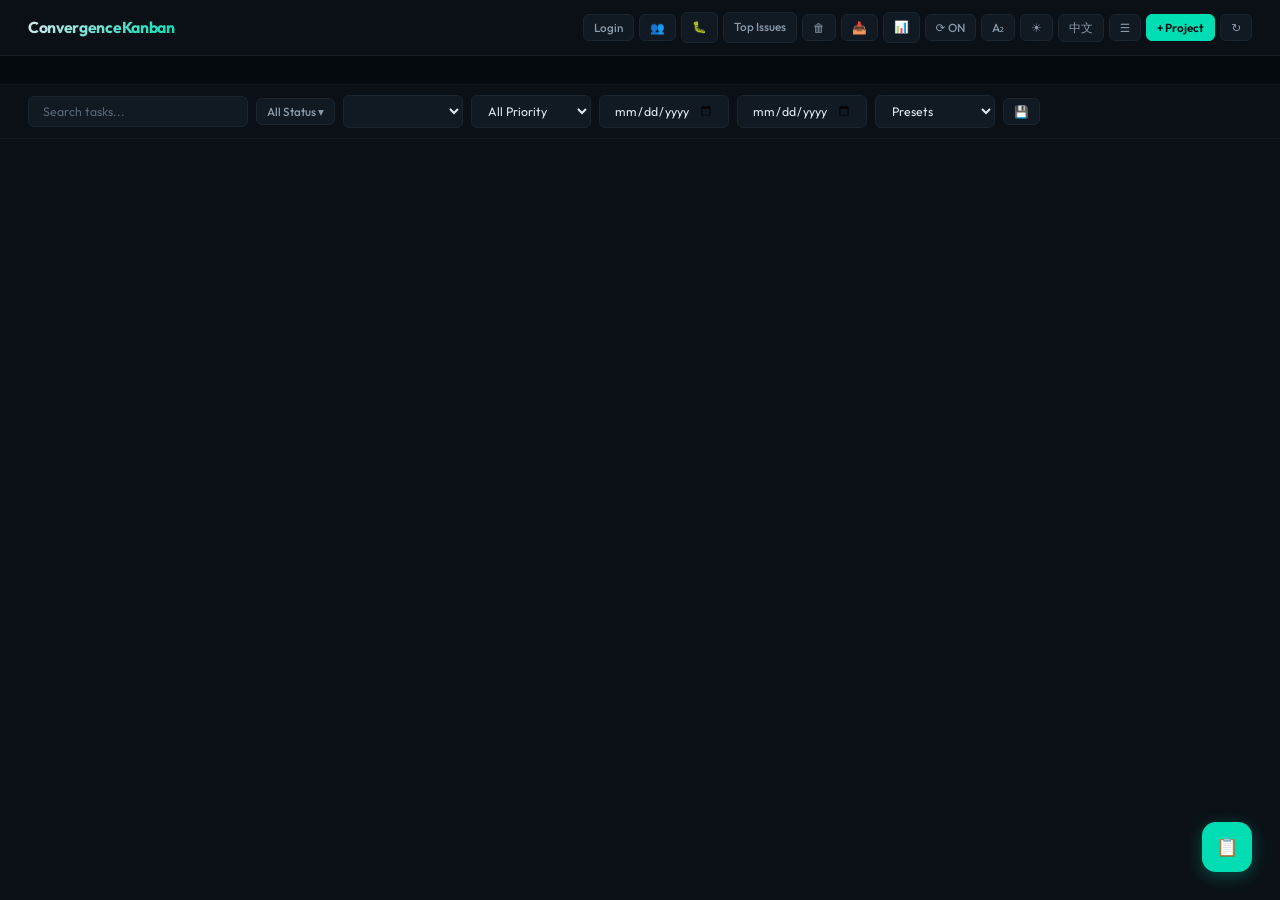
==== commit 3b455a1b: "feat: align public release with issues, workstream progress and bot targeting" ====
--- a/static/index.html
+++ b/static/index.html
@@ -26,6 +26,7 @@
         <button class="btn btn-sm" onclick="showNotificationPrefs()" id="notifBtn" title="Notification Preferences" style="display:none">🔔</button>
         <button class="btn btn-sm" onclick="showMembers()" title="Team Members">👥</button>
         <a href="/bugs" class="btn btn-sm" title="Bug Reports" id="bugBtn">🐛</a>
+        <a href="/issues" class="btn btn-sm" title="Top Issues">Top Issues</a>
         <button class="btn btn-sm" onclick="showBin()" title="Bin / Trash">🗑</button>
         <button class="btn btn-sm" onclick="exportCSV()" id="exportBtn" title="Export CSV">📥</button>
         <button class="btn btn-sm" onclick="showConflicts()" id="conflictBtn" title="Sync Conflicts" style="display:none">⚡ <span id="conflictCount">0</span></button>
--- a/static/style.css
+++ b/static/style.css
@@ -1353,6 +1353,110 @@
 .conflict-local { border-left: 3px solid var(--blue); }
 .conflict-remote { border-left: 3px solid var(--green); }
 
+.sync-status-panel {
+  padding: 14px;
+  background: var(--bg);
+  border: 1px solid rgba(79, 172, 254, 0.16);
+  border-left: 3px solid var(--blue);
+  border-radius: var(--radius);
+  margin-bottom: 14px;
+}
+
+.sync-status-head {
+  display: flex;
+  justify-content: space-between;
+  align-items: center;
+  gap: 10px;
+  margin-bottom: 8px;
+}
+
+.sync-status-badge {
+  font-size: 0.68rem;
+  font-family: var(--font-mono);
+  padding: 3px 8px;
+  border-radius: 999px;
+  font-weight: 700;
+}
+
+.sync-fresh { background: rgba(80, 250, 123, 0.12); color: var(--green); }
+.sync-stale { background: rgba(255, 140, 66, 0.12); color: var(--orange); }
+
+.sync-status-meta {
+  color: var(--text3);
+  font-size: 0.78rem;
+  margin-bottom: 10px;
+}
+
+.sync-status-grid {
+  display: grid;
+  grid-template-columns: repeat(auto-fit, minmax(160px, 1fr));
+  gap: 8px;
+}
+
+.sync-status-row {
+  display: grid;
+  grid-template-columns: 1fr auto;
+  gap: 3px 8px;
+  padding: 8px 10px;
+  background: var(--bg2);
+  border-radius: var(--radius);
+  font-size: 0.78rem;
+}
+
+.sync-status-row .mono {
+  grid-column: 1 / -1;
+  color: var(--text3);
+  font-size: 0.68rem;
+}
+
+.sync-issue-grid {
+  display: grid;
+  grid-template-columns: repeat(auto-fit, minmax(220px, 1fr));
+  gap: 8px;
+  margin-top: 10px;
+}
+
+.sync-issue-row {
+  padding: 9px 10px;
+  background: var(--bg2);
+  border: 1px solid rgba(80, 250, 123, 0.1);
+  border-left: 3px solid var(--green);
+  border-radius: var(--radius);
+}
+
+.sync-issue-row.has-issues {
+  border-color: rgba(255, 140, 66, 0.18);
+  border-left-color: var(--orange);
+}
+
+.sync-issue-title {
+  display: flex;
+  justify-content: space-between;
+  gap: 8px;
+  color: var(--text2);
+  font-size: 0.75rem;
+  margin-bottom: 7px;
+}
+
+.sync-issue-title span {
+  color: var(--text3);
+  font-family: var(--font-mono);
+  font-size: 0.68rem;
+}
+
+.sync-issue-metrics {
+  display: grid;
+  grid-template-columns: repeat(2, minmax(0, 1fr));
+  gap: 5px 10px;
+  color: var(--text3);
+  font-size: 0.68rem;
+}
+
+.sync-issue-metrics strong {
+  color: var(--text);
+  font-family: var(--font-mono);
+}
+
 #conflictBtn { position: relative; }
 #conflictCount {
   background: var(--orange);
